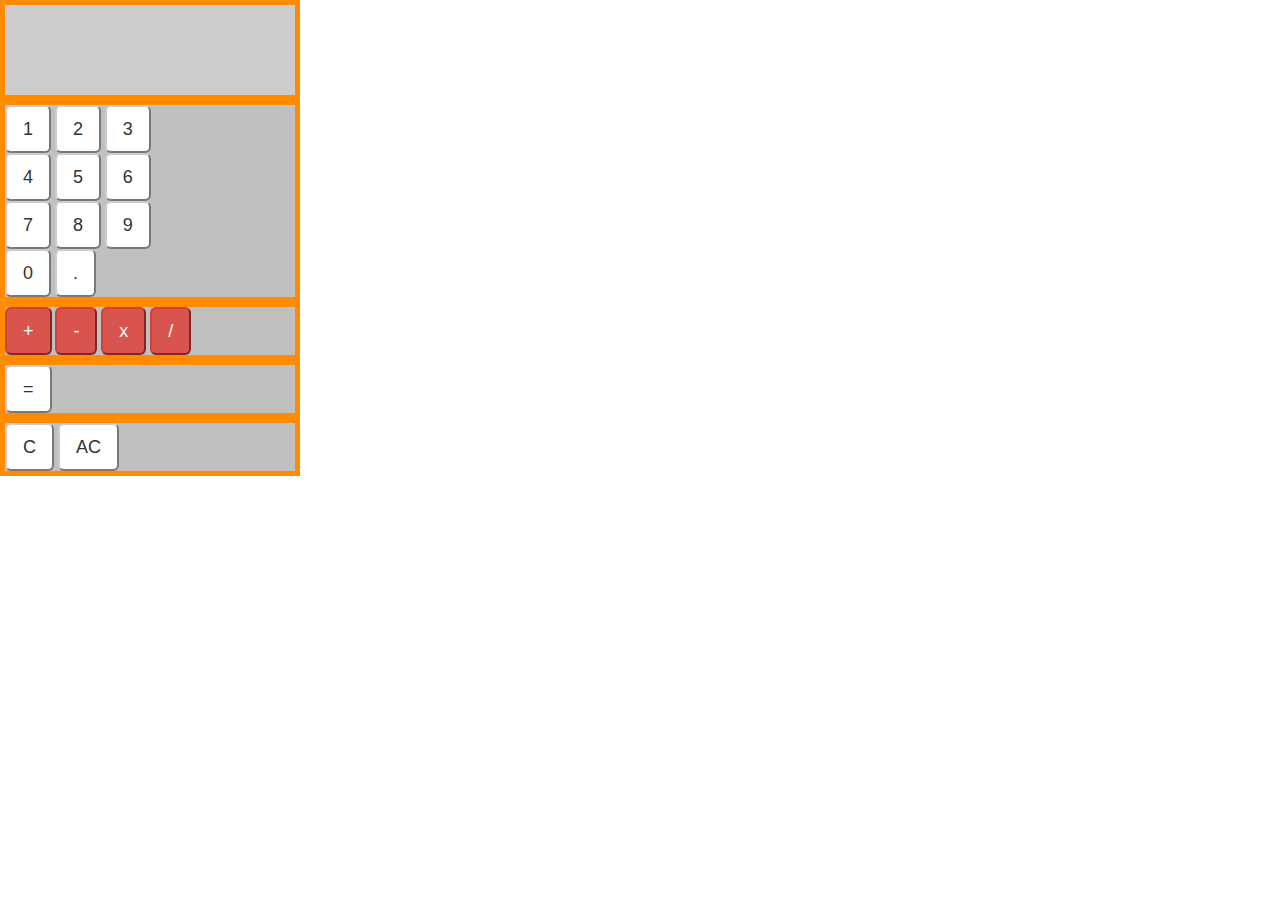
==== test.html @ b0ecec44 "basic functionality is working, now need to clear glitches and fix layout" ====
<!DOCTYPE html>
<html lang="en">
<head>
    <link rel="stylesheet" href="calcv0.5.css">
    <script src="http://ajax.googleapis.com/ajax/libs/jquery/2.1.3/jquery.min.js"></script>
    <link rel="stylesheet" href="http://maxcdn.bootstrapcdn.com/bootstrap/3.3.4/css/bootstrap.min.css">
    <script src="fix.js" type="text/javascript"></script>
    <meta charset="UTF-8">
    <title></title>
</head>
<body>
<div id="display_area">
</div>
<div class="number_container">
    <div>
        <button class="btn-lg btn-default">1</button>
        <button class="btn-lg btn-default">2</button>
        <button class="btn-lg btn-default">3</button>
    </div>
    <div>
        <button class="btn-lg btn-default">4</button>
        <button class="btn-lg btn-default">5</button>
        <button class="btn-lg btn-default">6</button>
    </div>
    <div>
        <button class="btn-lg btn-default">7</button>
        <button class="btn-lg btn-default">8</button>
        <button class="btn-lg btn-default">9</button>
    </div>
    <div>
        <button class="btn-lg btn-default">0</button>
        <button class="btn-lg btn-default">.</button>
    </div>
</div>
<div class="operator_container">
    <button class="btn-lg btn-danger danger">+</button>
    <button class="btn-lg btn-danger danger">-</button>
    <button class="btn-lg btn-danger danger">x</button>
    <button class="btn-lg btn-danger danger">/</button>
</div>
<div class="equals_container">
    <button class="btn-lg btn-default">=</button>
</div>
<div class="clear_container">
    <button class="btn-lg btn-default">C</button>
    <button class="btn-lg btn-default">AC</button>
</div>

</body>
</html>
---- calcv0.5.css ----
body{
    position:relative;
    height:100vh;
    width:100vw;
}


#display_area{
    width:300px;
    height:100px;
    background-color:#cccccc;
    color:blue;
    font-size:50px;
    font-weight:bold;
    border:5px solid darkorange;
    text-align:center;
}

.number_container{
    background-color:silver;
    border:5px solid darkorange;
    width:300px;
}

.operator_container{
    background-color:silver;
    border:5px solid darkorange;
    width:300px;
}

.equals_container{
    background-color:silver;
    border:5px solid darkorange;
    width:300px;
}

.clear_container{
    background-color:silver;
    border:5px solid darkorange;
    width:300px;
}
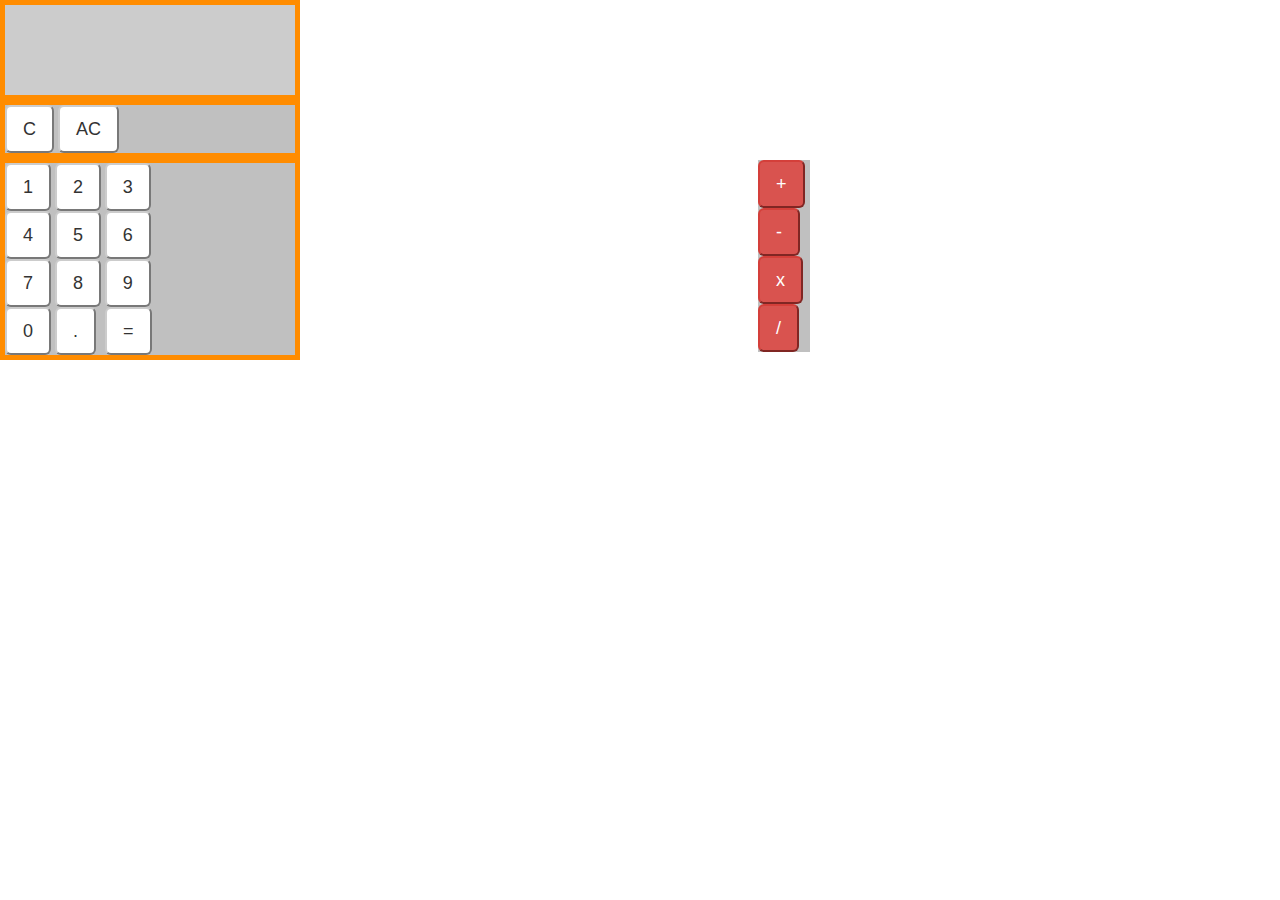
==== commit 0e2a808e: "modified some layout stuff. layout needs lot of work. calculator basics are working. need to be able" ====
--- a/test.html
+++ b/test.html
@@ -10,6 +10,10 @@
 </head>
 <body>
 <div id="display_area">
+</div>
+<div class="clear_container">
+    <button class="btn-lg btn-default">C</button>
+    <button class="btn-lg btn-default">AC</button>
 </div>
 <div class="number_container">
     <div>
@@ -33,18 +37,13 @@
     </div>
 </div>
 <div class="operator_container">
-    <button class="btn-lg btn-danger danger">+</button>
-    <button class="btn-lg btn-danger danger">-</button>
-    <button class="btn-lg btn-danger danger">x</button>
-    <button class="btn-lg btn-danger danger">/</button>
+    <div><button class="btn-lg btn-danger danger" id="add">+</button></div>
+    <div><button class="btn-lg btn-danger danger" id="sub">-</button></div>
+    <div><button class="btn-lg btn-danger danger" id="mul">x</button></div>
+    <div><button class="btn-lg btn-danger danger" id="divide">/</button></div>
 </div>
 <div class="equals_container">
     <button class="btn-lg btn-default">=</button>
 </div>
-<div class="clear_container">
-    <button class="btn-lg btn-default">C</button>
-    <button class="btn-lg btn-default">AC</button>
-</div>
-
 </body>
 </html>--- a/calcv0.5.css
+++ b/calcv0.5.css
@@ -6,6 +6,7 @@
 
 
 #display_area{
+    position:relative;
     width:300px;
     height:100px;
     background-color:#cccccc;
@@ -23,19 +24,29 @@
 }
 
 .operator_container{
+    position:relative;
     background-color:silver;
-    border:5px solid darkorange;
-    width:300px;
+    width:52px;
+    float:right;
+    bottom:200px;
+    right:470px;
 }
 
 .equals_container{
+    position:relative;
+    left:105px;
+    bottom:53px;
     background-color:silver;
-    border:5px solid darkorange;
-    width:300px;
+    width:40px;
+
 }
 
 .clear_container{
     background-color:silver;
     border:5px solid darkorange;
     width:300px;
+}
+
+button{
+    background-color:orange;
 }